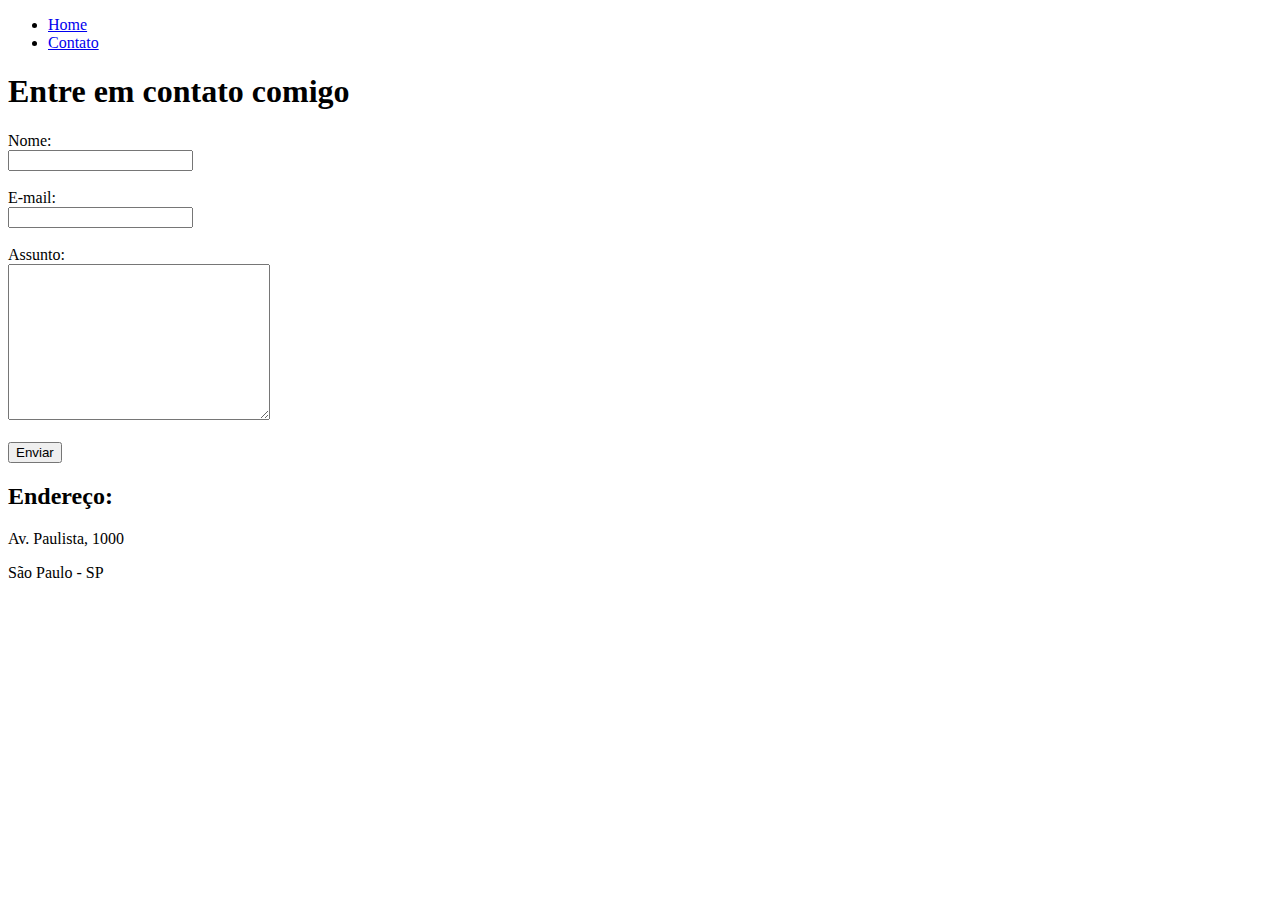
==== contato.html @ d13b75b7 "HTML" ====
<!DOCTYPE html>
<html lang="pt-br">
<head>
    <meta charset="UTF-8">
    <meta name="viewport" content="width=device-width, initial-scale=1.0">
    <title>Contato</title>
</head>
<body>
    <ul>  
        <li>
            <a href="index.html">Home</a>
        </li> 
        <li>
            <a href="contato.html">Contato</a>
        </li>
    </ul>
    <h1>Entre em contato comigo</h1>

    <form>
        <label for="nome">Nome:</label><br>
        <input type="text" id="nome">
        <br>
        <br>
        <label for="email">E-mail:</label><br>
        <input type="email" id="email">
        <br>
        <br>
        <label for="assunto">Assunto:</label><br>
        <textarea name="assunto" id="" cols="30" rows="10"></textarea>
        <br>
        <br>
        <button>Enviar</button>
    </form>
    <h2>Endereço:</h2>

    <p>Av. Paulista, 1000</p>
    <p>São Paulo - SP</p>

    <iframe src="https://www.google.com/maps/embed?pb=!1m18!1m12!1m3!1d3657.1065594089096!2d-46.65390548502223!3d-23.5646160846812!2m3!1f0!2f0!3f0!3m2!1i1024!2i768!4f13.1!3m3!1m2!1s0x94ce59c7f481fd9f%3A0x9982bfde4df54830!2sAv.%20Paulista%2C%201000%20-%20Bela%20Vista%2C%20S%C3%A3o%20Paulo%20-%20SP%2C%2001310-100!5e0!3m2!1spt-BR!2sbr!4v1600698669706!5m2!1spt-BR!2sbr" width="400" height="250" frameborder="0" style="border:0;" allowfullscreen="" aria-hidden="false" tabindex="0"></iframe>
</body>
</html>
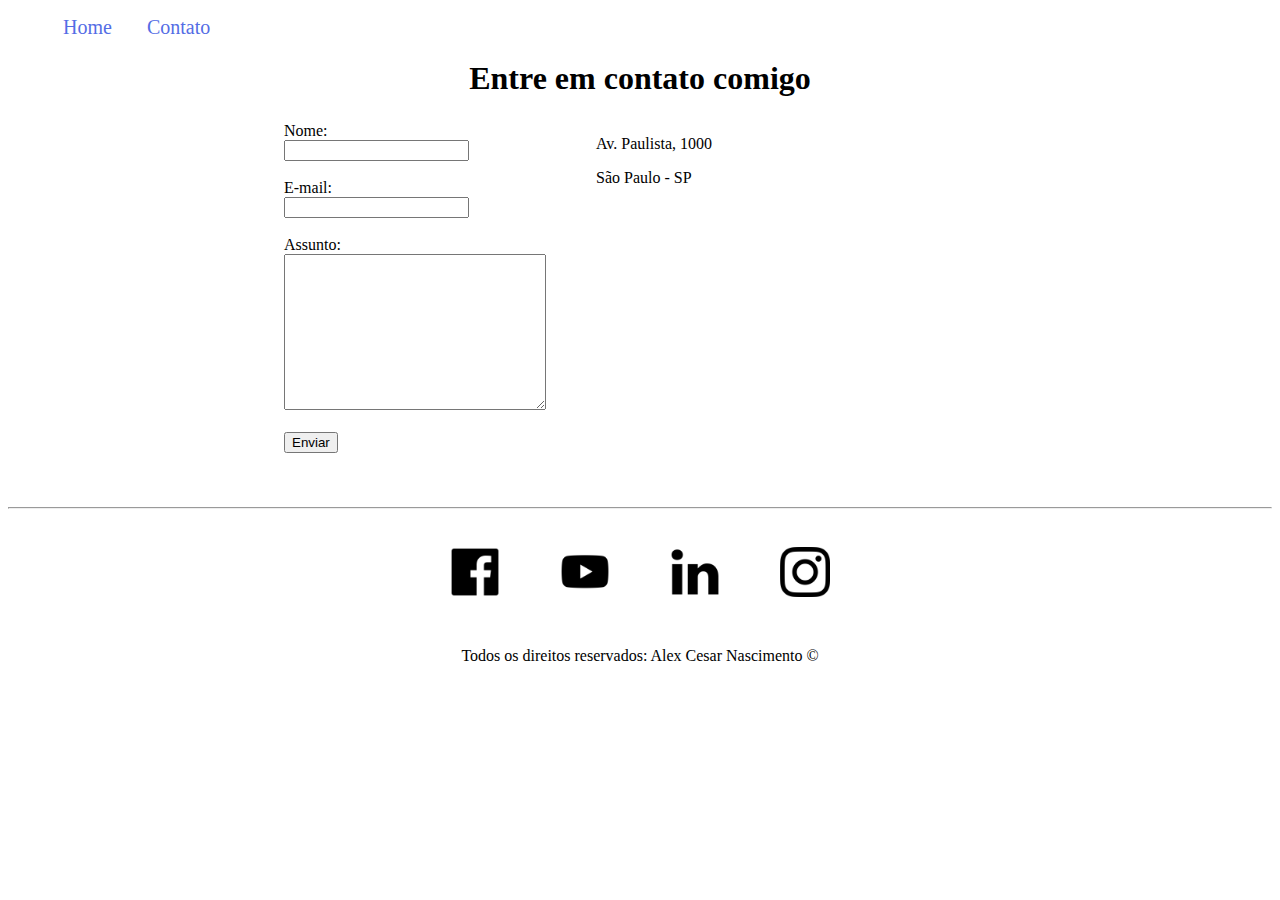
==== commit b1c92d7d: "Estilo do site com CSS puro" ====
--- a/contato.html
+++ b/contato.html
@@ -4,9 +4,10 @@
     <meta charset="UTF-8">
     <meta name="viewport" content="width=device-width, initial-scale=1.0">
     <title>Contato</title>
+    <link rel="stylesheet" href="assets/css/style.css">
 </head>
 <body>
-    <ul>  
+    <ul id="menu">  
         <li>
             <a href="index.html">Home</a>
         </li> 
@@ -14,28 +15,54 @@
             <a href="contato.html">Contato</a>
         </li>
     </ul>
-    <h1>Entre em contato comigo</h1>
 
-    <form>
-        <label for="nome">Nome:</label><br>
-        <input type="text" id="nome">
-        <br>
-        <br>
-        <label for="email">E-mail:</label><br>
-        <input type="email" id="email">
-        <br>
-        <br>
-        <label for="assunto">Assunto:</label><br>
-        <textarea name="assunto" id="" cols="30" rows="10"></textarea>
-        <br>
-        <br>
-        <button>Enviar</button>
-    </form>
-    <h2>Endereço:</h2>
-
-    <p>Av. Paulista, 1000</p>
-    <p>São Paulo - SP</p>
-
-    <iframe src="https://www.google.com/maps/embed?pb=!1m18!1m12!1m3!1d3657.1065594089096!2d-46.65390548502223!3d-23.5646160846812!2m3!1f0!2f0!3f0!3m2!1i1024!2i768!4f13.1!3m3!1m2!1s0x94ce59c7f481fd9f%3A0x9982bfde4df54830!2sAv.%20Paulista%2C%201000%20-%20Bela%20Vista%2C%20S%C3%A3o%20Paulo%20-%20SP%2C%2001310-100!5e0!3m2!1spt-BR!2sbr!4v1600698669706!5m2!1spt-BR!2sbr" width="400" height="250" frameborder="0" style="border:0;" allowfullscreen="" aria-hidden="false" tabindex="0"></iframe>
+    <h1 class="center">Entre em contato comigo</h1>
+    
+    <div class="container mb-50">
+        <div>
+            <form>
+                <label for="nome">Nome:</label><br>
+                <input type="text" id="nome">
+                <br>
+                <br>
+                <label for="email">E-mail:</label><br>
+                <input type="email" id="email">
+                <br>
+                <br>
+                <label for="assunto">Assunto:</label><br>
+                <textarea name="assunto" id="" cols="30" rows="10"></textarea>
+                <br>
+                <br>
+                <button>Enviar</button>
+            </form>
+        </div>
+        <div class="ml-50">
+    
+            <p>Av. Paulista, 1000</p>
+            <p>São Paulo - SP</p>
+        
+            <iframe src="https://www.google.com/maps/embed?pb=!1m18!1m12!1m3!1d3657.1065594089096!2d-46.65390548502223!3d-23.5646160846812!2m3!1f0!2f0!3f0!3m2!1i1024!2i768!4f13.1!3m3!1m2!1s0x94ce59c7f481fd9f%3A0x9982bfde4df54830!2sAv.%20Paulista%2C%201000%20-%20Bela%20Vista%2C%20S%C3%A3o%20Paulo%20-%20SP%2C%2001310-100!5e0!3m2!1spt-BR!2sbr!4v1600698669706!5m2!1spt-BR!2sbr" width="400" height="250" frameborder="0" style="border:0;" allowfullscreen="" aria-hidden="false" tabindex="0"></iframe>
+        </div>
+    </div>
+    <hr>
+    <footer>
+        <div class="container">
+            <a href="https://www.facebook.com/lexcn" target="_blank">
+                <img class="tm-social p-30" src="assets/img/facebook.png" alt="logo do facebook">
+            </a>
+            <a href="https://www.youtube.com/" target="_blank">
+                <img class="tm-social p-30" src="assets/img/youtube.png" alt="logo do youtube">
+            </a>
+            <a href="https://www.linkedin.com/in/alexcesarn/" target="_blank">
+                <img class="tm-social p-30" src="assets/img/linkedin.png" alt="logo do linkedin">
+            </a>
+            <a href="https://www.instagram.com/lex_acn/" target="_blank">
+                <img class="tm-social p-30" src="assets/img/instagram.png" alt="logo do instagram">
+            </a>      
+        </div>
+        <p class="center">
+            Todos os direitos reservados: Alex Cesar Nascimento &copy;
+        </p>
+    </footer>
 </body>
 </html>
--- a/assets/css/style.css
+++ b/assets/css/style.css
@@ -0,0 +1,63 @@
+/*Estilos da página index.html*/
+
+.center{
+    text-align: center;
+}
+
+.justify{
+    text-align: justify;
+}
+
+.container {
+    display: flex;
+    flex-flow: row;
+    justify-content: center;
+    align-items: center;
+}
+
+#menu li {
+    display: inline;
+    padding: 15px; /*ou "margin: 30px;" */
+    font-size: 20px;
+}
+
+#menu li a{ 
+    text-decoration: none;
+    color: #546de5;
+}
+
+#menu li a:hover{
+    color: grey;
+}
+
+.p-30 {
+    padding: 30px;
+}
+
+.br-50{
+    border-radius: 50%;
+}
+
+.wh-300{
+    width: 300px;
+    height: 300px;
+}
+.tm-social {
+    width: 50px;
+    height: 50px;
+}
+
+.mb-50{
+    margin-bottom: 50px;
+}
+
+/*Estilos da página contato.html*/
+
+.ml-50{
+    margin-left: 50px;
+}
+
+
+
+
+/*Estilos da página index.html*/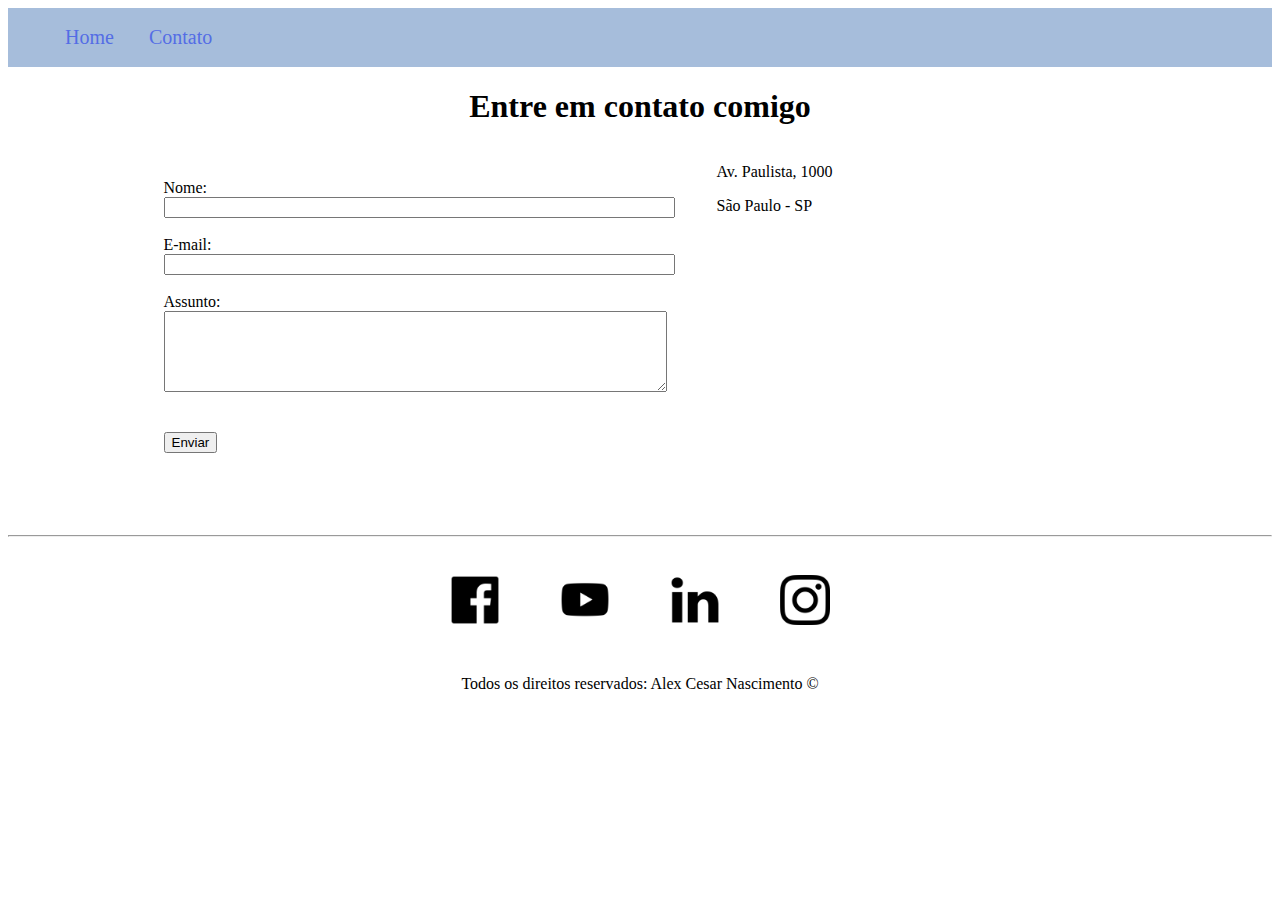
==== commit a50cba8e: "Implementação do JavaScript" ====
--- a/contato.html
+++ b/contato.html
@@ -7,33 +7,35 @@
     <link rel="stylesheet" href="assets/css/style.css">
 </head>
 <body>
-    <ul id="menu">  
-        <li>
-            <a href="index.html">Home</a>
-        </li> 
-        <li>
-            <a href="contato.html">Contato</a>
-        </li>
-    </ul>
-
+    <header class="header">
+        <ul id="menu">  
+            <li>
+                <a href="index.html">Home</a>
+            </li> 
+            <li>
+                <a href="contato.html">Contato</a>
+            </li>
+        </ul>
+    </header>
     <h1 class="center">Entre em contato comigo</h1>
     
     <div class="container mb-50">
         <div>
             <form>
                 <label for="nome">Nome:</label><br>
-                <input type="text" id="nome">
+                <input type="text" id="nome" onkeyup='validaNome()'>
+                <div id='txtNome'></div>  
+                <br>
+                <label for="email">E-mail:</label><br>
+                <input type="email" id="email" onkeyup='validaEmail()'>
+                <div id='txtEmail'></div>  
+                <br>
+                <label for="assunto">Assunto:</label><br>
+                <textarea name="assunto" id="assunto" cols="60" rows="5" onkeyup='validaAssunto()'></textarea>
+                <div id='txtAssunto'></div>  
                 <br>
                 <br>
-                <label for="email">E-mail:</label><br>
-                <input type="email" id="email">
-                <br>
-                <br>
-                <label for="assunto">Assunto:</label><br>
-                <textarea name="assunto" id="" cols="30" rows="10"></textarea>
-                <br>
-                <br>
-                <button>Enviar</button>
+                <button onclick="enviar()">Enviar</button>
             </form>
         </div>
         <div class="ml-50">
@@ -41,7 +43,7 @@
             <p>Av. Paulista, 1000</p>
             <p>São Paulo - SP</p>
         
-            <iframe src="https://www.google.com/maps/embed?pb=!1m18!1m12!1m3!1d3657.1065594089096!2d-46.65390548502223!3d-23.5646160846812!2m3!1f0!2f0!3f0!3m2!1i1024!2i768!4f13.1!3m3!1m2!1s0x94ce59c7f481fd9f%3A0x9982bfde4df54830!2sAv.%20Paulista%2C%201000%20-%20Bela%20Vista%2C%20S%C3%A3o%20Paulo%20-%20SP%2C%2001310-100!5e0!3m2!1spt-BR!2sbr!4v1600698669706!5m2!1spt-BR!2sbr" width="400" height="250" frameborder="0" style="border:0;" allowfullscreen="" aria-hidden="false" tabindex="0"></iframe>
+            <iframe src="https://www.google.com/maps/embed?pb=!1m18!1m12!1m3!1d3657.1065594089096!2d-46.65390548502223!3d-23.5646160846812!2m3!1f0!2f0!3f0!3m2!1i1024!2i768!4f13.1!3m3!1m2!1s0x94ce59c7f481fd9f%3A0x9982bfde4df54830!2sAv.%20Paulista%2C%201000%20-%20Bela%20Vista%2C%20S%C3%A3o%20Paulo%20-%20SP%2C%2001310-100!5e0!3m2!1spt-BR!2sbr!4v1600698669706!5m2!1spt-BR!2sbr" width="400" height="250" frameborder="0" style="border:0;" allowfullscreen="" aria-hidden="false" tabindex="0" onmousemove="mapaZoom()" onmouseout="mapaNormal()" id='mapa'></iframe>
         </div>
     </div>
     <hr>
@@ -64,5 +66,6 @@
             Todos os direitos reservados: Alex Cesar Nascimento &copy;
         </p>
     </footer>
+    <script src="assets/js/script.js"></script>
 </body>
 </html>
--- a/assets/css/style.css
+++ b/assets/css/style.css
@@ -13,6 +13,14 @@
     flex-flow: row;
     justify-content: center;
     align-items: center;
+}
+
+.header {
+    position: -webkit-sticky; /* Necessário para funcionar no Safari */
+    position: sticky;
+    background-color: #a6bddb;
+    padding: 2px;
+    top: 0;
 }
 
 #menu li {
